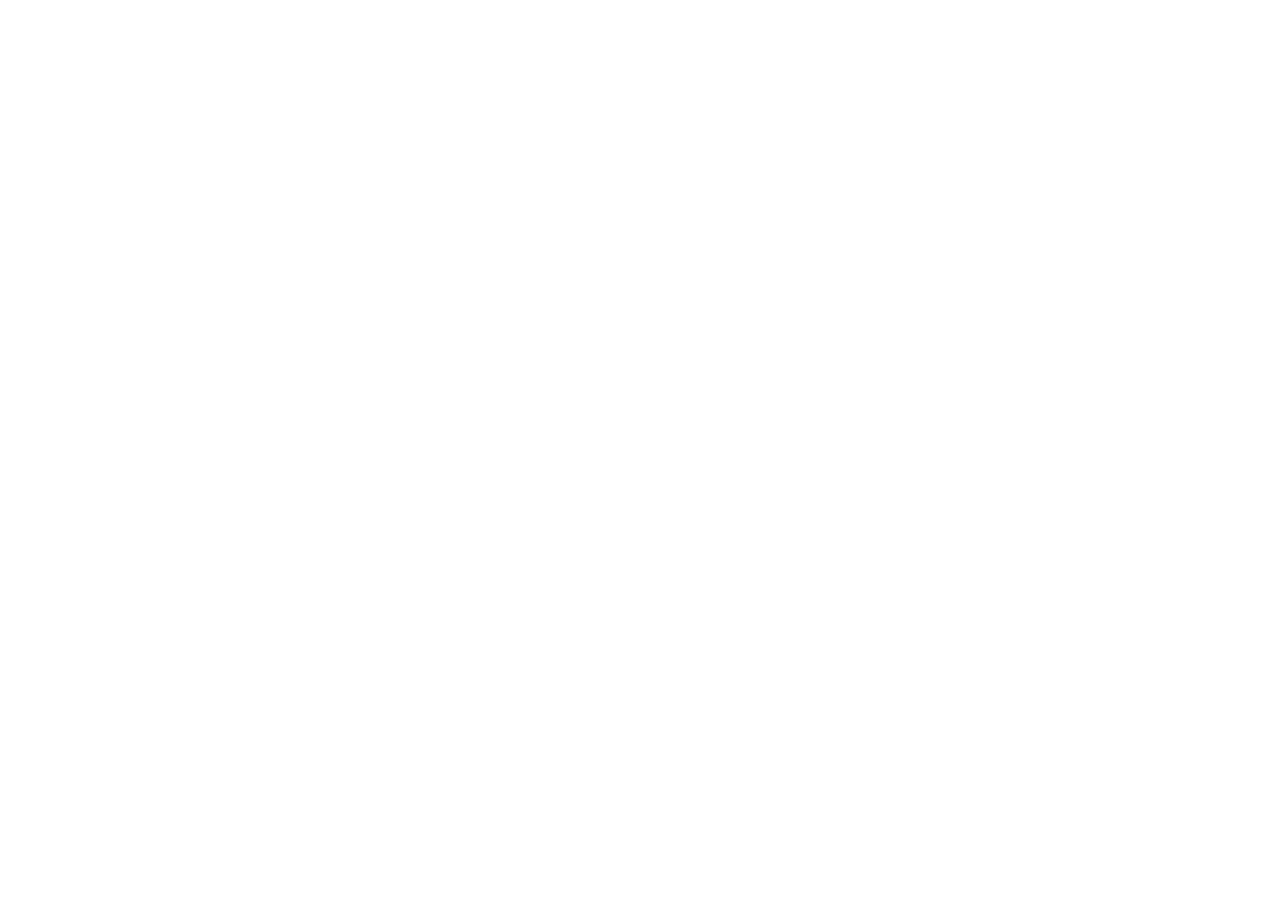
==== src/main/resources/templates/appointments.html @ 37cae66f "Added basic 'Appointments' functionality" ====
<!DOCTYPE HTML>
<html xmlns:th="http://www.thymeleaf.org">
<head>
  <title>Naked SpringBoot/JPA App</title>
  <meta http-equiv="Content-Type" content="text/html; charset=UTF-8" />
</head>
<body>
  <p th:text="'Appointments: ' + ${appointments}" />
</body>
</html>
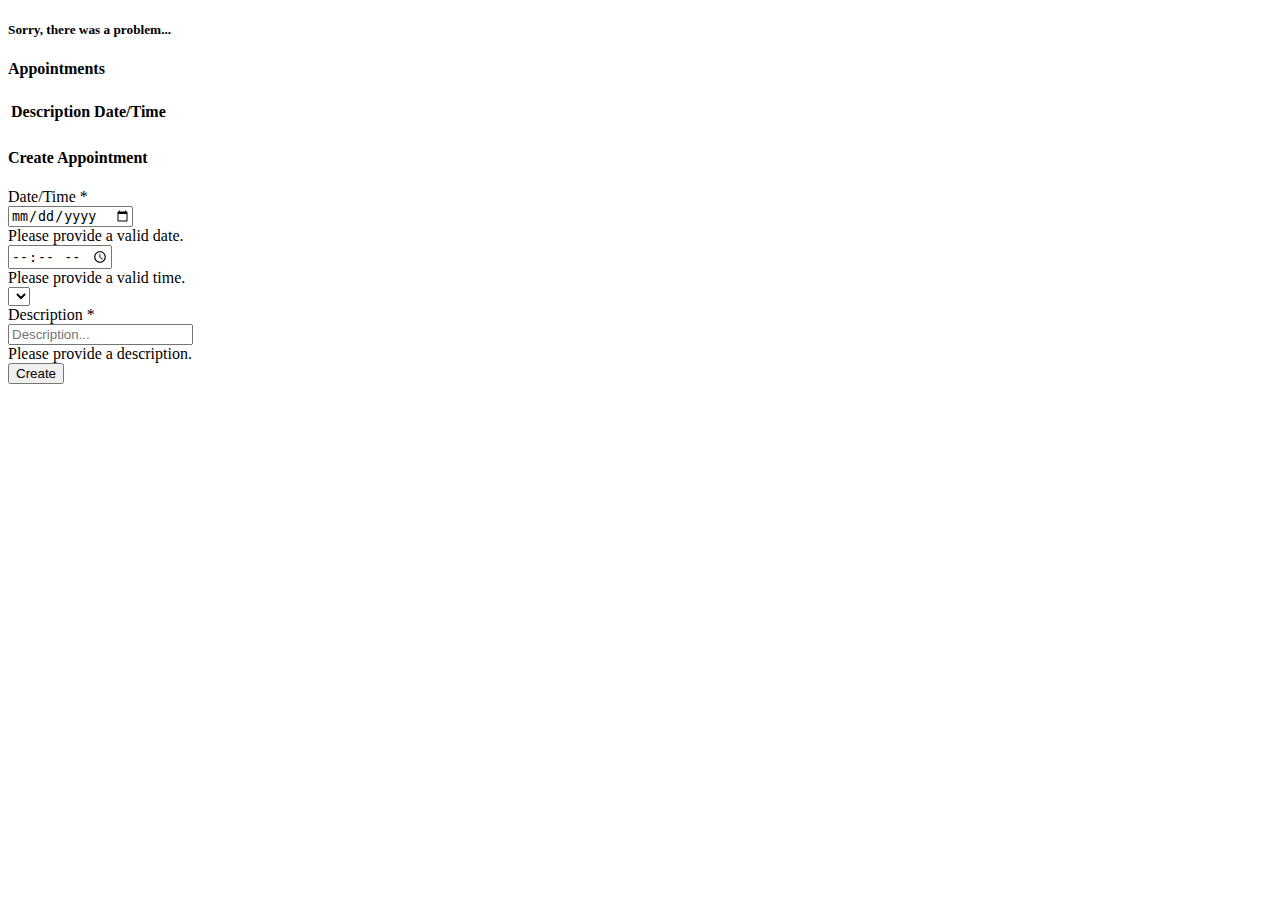
==== commit f550b154: "Upgrade Bootstrap to add front end validation, overhauled back end exception handling" ====
--- a/src/main/resources/templates/appointments.html
+++ b/src/main/resources/templates/appointments.html
@@ -1,10 +1,89 @@
 <!DOCTYPE HTML>
 <html xmlns:th="http://www.thymeleaf.org">
 <head>
-  <title>Naked SpringBoot/JPA App</title>
+  <title>Naked Java Appointments</title>
   <meta http-equiv="Content-Type" content="text/html; charset=UTF-8" />
+  <link rel="stylesheet" href="https://stackpath.bootstrapcdn.com/bootstrap/4.1.3/css/bootstrap.min.css" integrity="sha384-MCw98/SFnGE8fJT3GXwEOngsV7Zt27NXFoaoApmYm81iuXoPkFOJwJ8ERdknLPMO" crossorigin="anonymous">
+  <link rel="stylesheet" href="/appointments.css">
+  <script src="https://code.jquery.com/jquery-3.4.1.min.js" integrity="sha256-CSXorXvZcTkaix6Yvo6HppcZGetbYMGWSFlBw8HfCJo=" crossorigin="anonymous"></script>
+  <script src="https://stackpath.bootstrapcdn.com/bootstrap/4.1.3/js/bootstrap.min.js" integrity="sha384-ChfqqxuZUCnJSK3+MXmPNIyE6ZbWh2IMqE241rYiqJxyMiZ6OW/JmZQ5stwEULTy" crossorigin="anonymous"></script>
+  <script src="/appointments.js"></script>
 </head>
 <body>
-  <p th:text="'Appointments: ' + ${appointments}" />
+  <div class="container">
+    <div th:if="${error != null}" class="error">
+      <div class="alert alert-danger" role="alert">
+        <h5>Sorry, there was a problem...</h5>
+        <span th:text="${error}"></span>
+      </div>
+    </div>
+    <div class="row">
+      <div class="col">
+        <h4>Appointments</h4>
+        <div class="card">
+          <table class="table table-striped table-hover">
+            <thead>
+              <tr>
+                <th class="description-column" scope="col">Description</th>
+                <th scope="date-column">Date/Time</th>
+              </tr>
+            </thead>
+            <tbody>
+              <tr th:each="appointment: ${appointments}">
+                <td th:text="${appointment.description}"></td>
+                <td th:text="${appointment.getDateString(defaultTimeZone)}"></td>
+              </tr>
+            </tbody>
+          </table>
+        </div>
+      </div>
+    </div>
+    <div class="row">
+      <div class="col">
+        <h4>Create Appointment</h4>
+        <div class="card">
+          <div class="card-body">
+            <form class="needs-validation" action="/appointments/create" method="post" novalidate>
+              <div class="form-group row">
+                <div class="col-sm text-right">
+                  <label class="inline-label">Date/Time *</label>
+                </div>
+                <div class="col-sm">
+                  <input type="date" class="form-control" id="date" name="date" required>
+                  <div class="invalid-feedback">Please provide a valid date.</div>
+                </div>
+                <div class="col-sm">
+                  <input type="time" class="form-control" id="time" name="time" required>
+                  <div class="invalid-feedback">Please provide a valid time.</div>
+                </div>
+                <div class="col-sm">
+                  <select class="form-control" id="timeZone" name="timeZone">
+                    <option th:each="timeZone: ${timeZones}" th:value="${timeZone.iD}" th:text="${timeZone.displayName}" th:selected="${timeZone.iD==defaultTimeZone.iD}"></option>
+                  </select>
+                </div>
+              </div>
+              <div class="form-group row">
+                <div class="col-sm-3 text-right">
+                  <label class="inline-label" for="description">Description *</label>
+                </div>
+                <div class="col-sm-9">
+                  <input type="text" class="form-control" id="description" name="description" placeholder="Description..." required>
+                  <div class="invalid-feedback">Please provide a description.</div>
+                </div>
+              </div> 
+              <div class="form-group row">
+                <div class="col-sm-6 offset-sm-6 text-right">
+                  <button type="submit" class="btn btn-primary btn-block">
+                    <span class="glyphicon glyphicon-plus"></span> Create
+                  </button>
+                </div>
+              </div>
+              <input type="hidden" id="tz" name="tz" th:value="${defaultTimeZone.iD}">
+            </form>
+          </div>
+        </div>
+      </div>
+    </div>
+  </div>
 </body>
 </html>
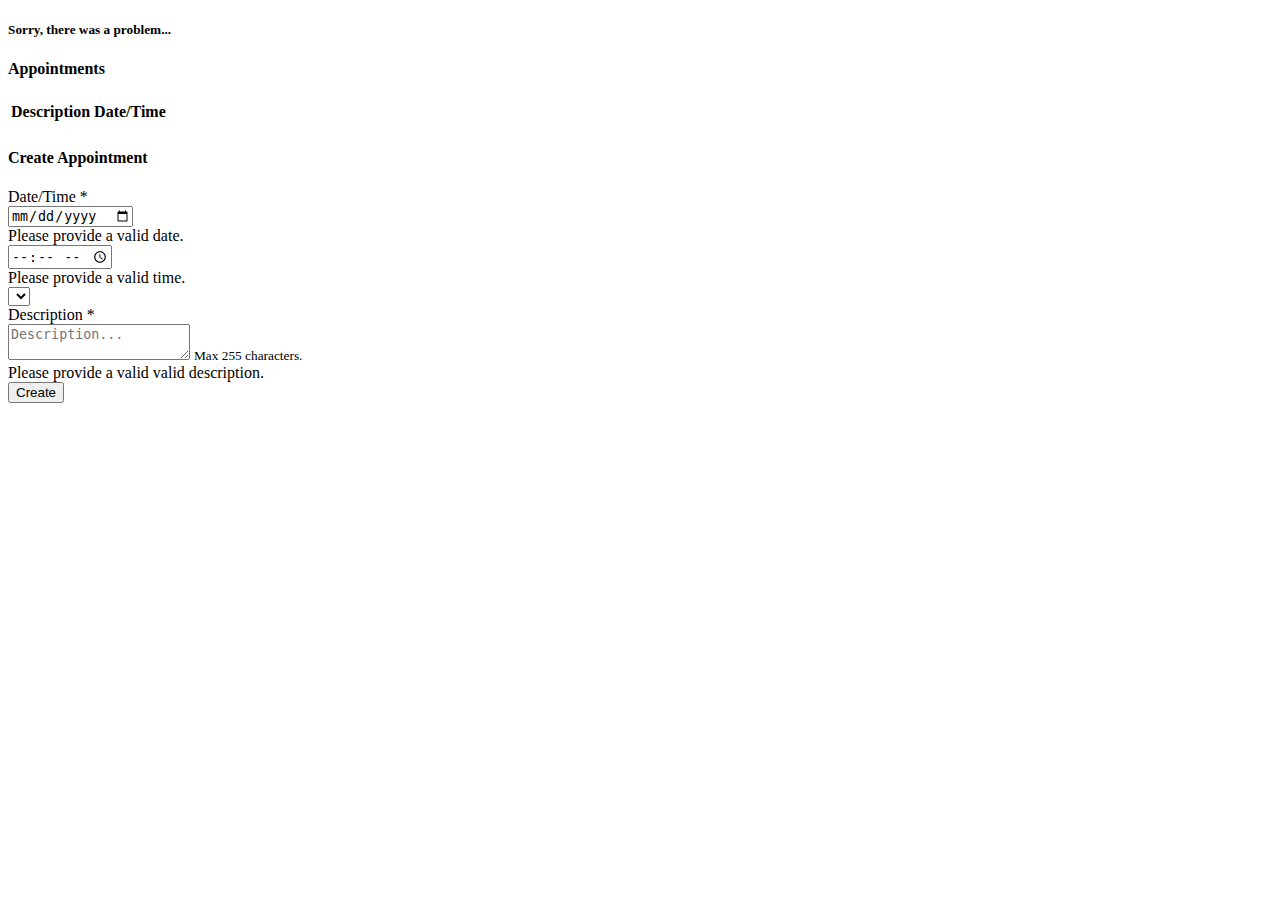
==== commit 92add21c: "Added max length enforcing to description field" ====
--- a/src/main/resources/templates/appointments.html
+++ b/src/main/resources/templates/appointments.html
@@ -25,7 +25,7 @@
             <thead>
               <tr>
                 <th class="description-column" scope="col">Description</th>
-                <th scope="date-column">Date/Time</th>
+                <th class="date-column" scope="col">Date/Time</th>
               </tr>
             </thead>
             <tbody>
@@ -44,22 +44,28 @@
         <div class="card">
           <div class="card-body">
             <form class="needs-validation" action="/appointments/create" method="post" novalidate>
-              <div class="form-group row">
+              <div class="row">
                 <div class="col-sm text-right">
                   <label class="inline-label">Date/Time *</label>
                 </div>
                 <div class="col-sm">
-                  <input type="date" class="form-control" id="date" name="date" required>
-                  <div class="invalid-feedback">Please provide a valid date.</div>
+                  <div class="form-group">
+                    <input type="date" class="form-control" id="date" name="date" required>
+                    <div class="invalid-feedback">Please provide a valid date.</div>
+                  </div>
                 </div>
                 <div class="col-sm">
-                  <input type="time" class="form-control" id="time" name="time" required>
-                  <div class="invalid-feedback">Please provide a valid time.</div>
+                  <div class="form-group">
+                    <input type="time" class="form-control" id="time" name="time" required>
+                    <div class="invalid-feedback">Please provide a valid time.</div>
+                  </div>
                 </div>
                 <div class="col-sm">
-                  <select class="form-control" id="timeZone" name="timeZone">
-                    <option th:each="timeZone: ${timeZones}" th:value="${timeZone.iD}" th:text="${timeZone.displayName}" th:selected="${timeZone.iD==defaultTimeZone.iD}"></option>
-                  </select>
+                  <div class="form-group">
+                    <select class="form-control" id="timeZone" name="timeZone">
+                      <option th:each="timeZone: ${timeZones}" th:value="${timeZone.iD}" th:text="${timeZone.displayName}" th:selected="${timeZone.iD==defaultTimeZone.iD}"></option>
+                    </select>
+                  </div>
                 </div>
               </div>
               <div class="form-group row">
@@ -67,8 +73,9 @@
                   <label class="inline-label" for="description">Description *</label>
                 </div>
                 <div class="col-sm-9">
-                  <input type="text" class="form-control" id="description" name="description" placeholder="Description..." required>
-                  <div class="invalid-feedback">Please provide a description.</div>
+                  <textarea class="form-control" id="description" name="description" placeholder="Description..." maxlength="255" required></textarea>
+                  <small id="emailHelp" class="form-text text-muted">Max 255 characters.</small>
+                  <div class="invalid-feedback">Please provide a valid valid description.</div>
                 </div>
               </div> 
               <div class="form-group row">
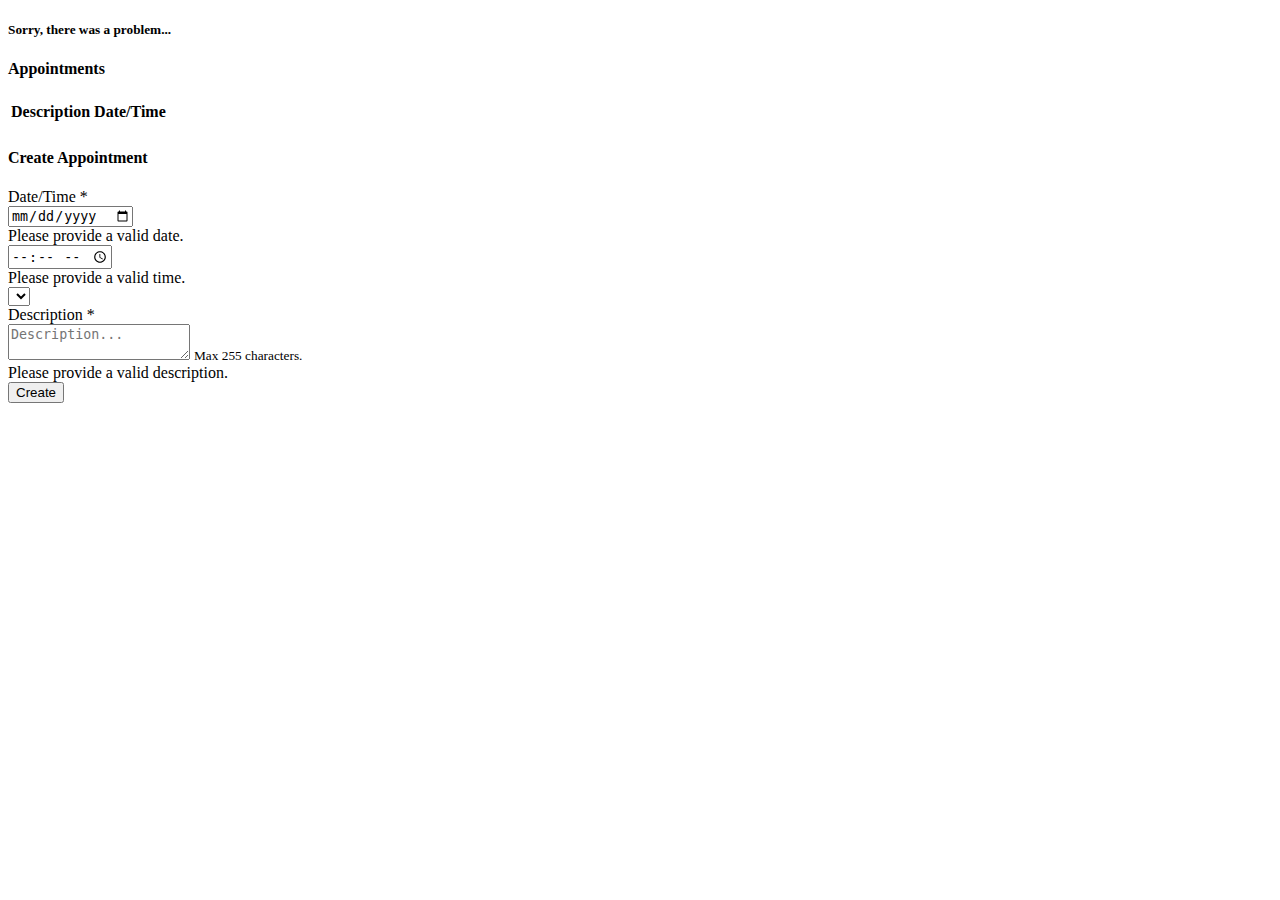
==== commit 220f19da: "Fixed validation message" ====
--- a/src/main/resources/templates/appointments.html
+++ b/src/main/resources/templates/appointments.html
@@ -75,7 +75,7 @@
                 <div class="col-sm-9">
                   <textarea class="form-control" id="description" name="description" placeholder="Description..." maxlength="255" required></textarea>
                   <small id="emailHelp" class="form-text text-muted">Max 255 characters.</small>
-                  <div class="invalid-feedback">Please provide a valid valid description.</div>
+                  <div class="invalid-feedback">Please provide a valid description.</div>
                 </div>
               </div> 
               <div class="form-group row">
